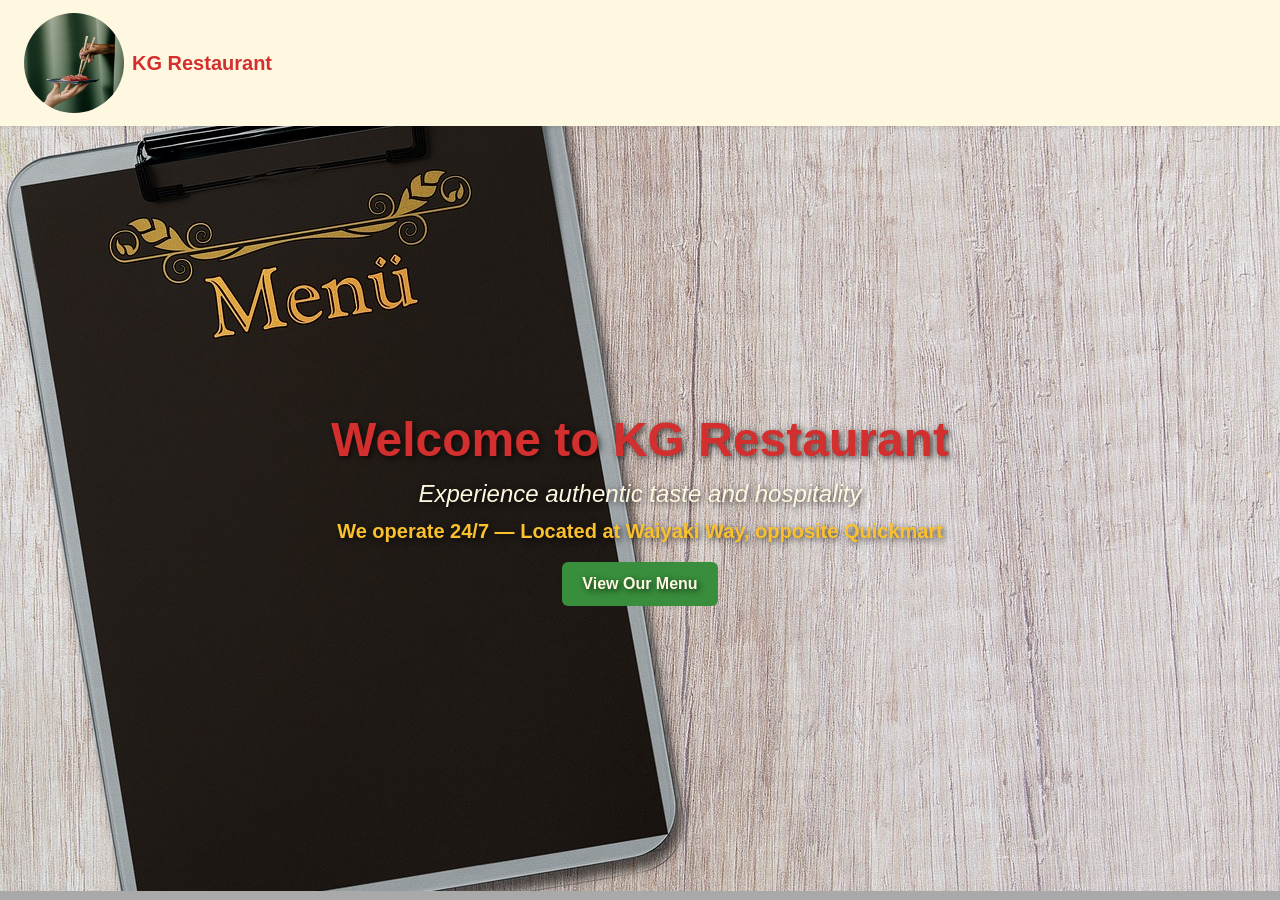
==== index.html @ eb2d06f3 "KG RESTAURANT" ====
<!DOCTYPE html>
<html lang="en">

<head>
  <meta charset="UTF-8">
  <title>class="display-4">Welcome to KG Restauran</title>
  <meta name="viewport" content="width=device-width, initial-scale=1">
  <link href="https://cdn.jsdelivr.net/npm/bootstrap@5.3.0/dist/css/bootstrap.min.css" rel="stylesheet">
  <style>
    body {
      background-color:darkgrey;

      font-family: 'Segoe UI', sans-serif;
    }

    .hero {
      background-image: url('food.jpg');
      background-size: cover;
      background-position: center center;
      height: 85vh;
      display: flex;
      flex-direction: column;
      justify-content: center;
      align-items: center;
      color: #FFF8E1;
      text-shadow: 2px 2px 6px rgba(0, 0, 0, 0.7);
      text-align: center;
      padding: 20px;
      margin: 0;
      background-repeat: no-repeat;
    }

    .logo {
      height: 100px;
      width: 100px;
    }

    .navbar {
      background-color: #FFF8E1;
    }

    .navbar-brand {
      color: #D32F2F;
      font-weight: bold;
    }

    .hero h1 {
      color: #D32F2F;
      font-size: 3rem;
      font-weight: bold;
    }

    .hero p.lead {
      font-style: italic;
      font-size: 1.5rem;
      color: #FFF8E1;
    }

    .hero p.fw-bold {
      color: #FBC02D;
      font-size: 1.25rem;
      font-weight: bold;
    }

    .btn-custom {
      background-color: #388E3C;
      color: #FFF8E1;
      border: none;
      padding: 10px 20px;
      font-weight: bold;
      transition: 0.3s ease;
    }

    .btn-custom:hover {
      background-color: #2E7D32;
      color: white;
    }
  </style>
</head>

<body>

  <!-- Header with Logo -->
  <nav class="navbar shadow-sm px-4">
    <a class="navbar-brand d-flex align-items-center" href="#">
      <img src="f.jpg" alt="KG Logo" class="logo me-2 rounded-circle">
      KG Restaurant
    </a>
  </nav>

  <!-- Hero Section -->
  <div class="hero">
    <h1 class="display-4">Welcome to KG Restaurant</h1>
    <p class="lead mb-1">Experience authentic taste and hospitality</p>
    <p class="fw-bold mb-3">We operate 24/7 — Located at Waiyaki Way, opposite Quickmart</p>

    <a href="Menu.html" class="btn btn-custom">View Our Menu</a>
  </div>

</body>

</html>
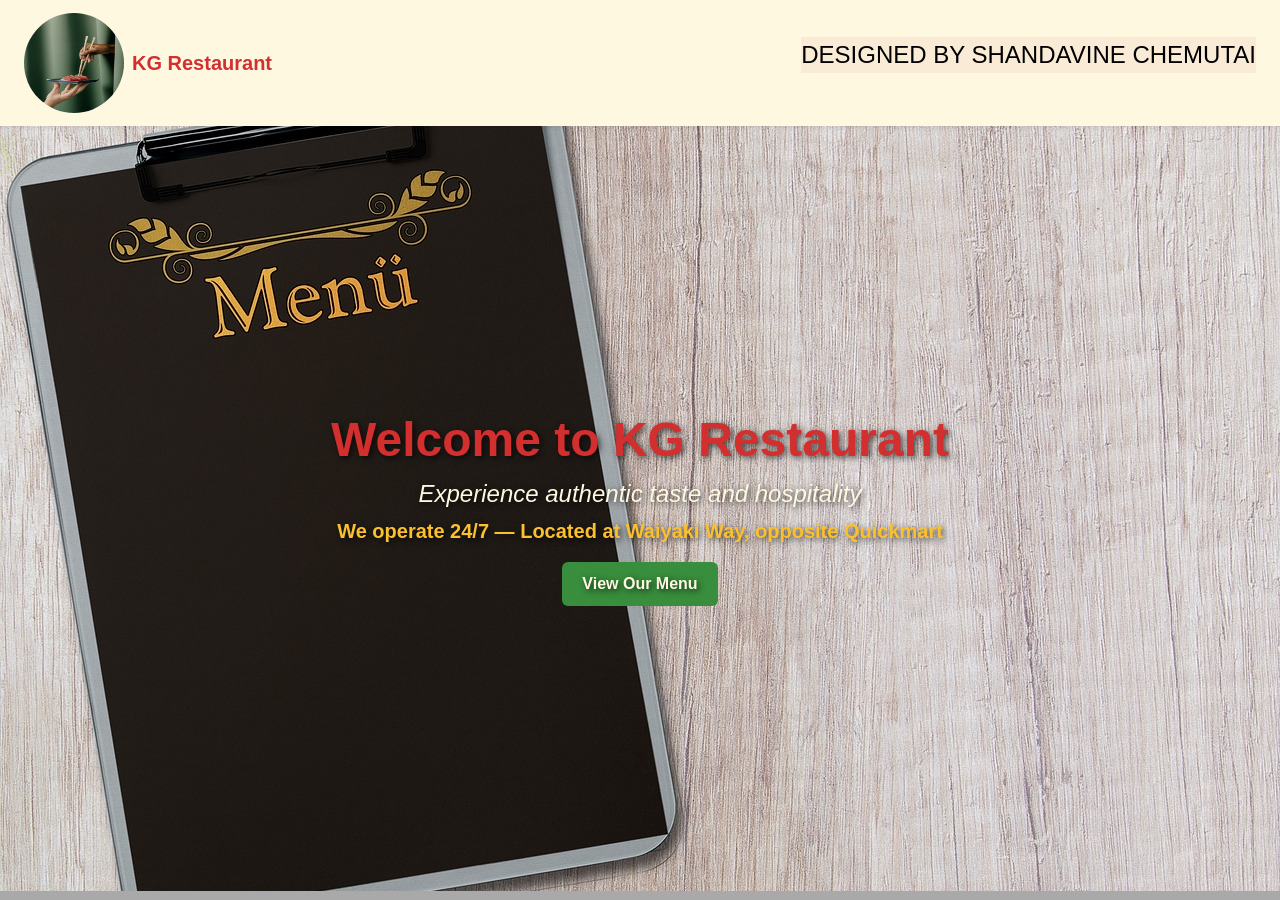
==== commit 919352e4: "p" ====
--- a/index.html
+++ b/index.html
@@ -3,12 +3,12 @@
 
 <head>
   <meta charset="UTF-8">
-  <title>class="display-4">Welcome to KG Restauran</title>
+  <title>class="display-4">Welcome to KG Restaurant</title>
   <meta name="viewport" content="width=device-width, initial-scale=1">
   <link href="https://cdn.jsdelivr.net/npm/bootstrap@5.3.0/dist/css/bootstrap.min.css" rel="stylesheet">
   <style>
     body {
-      background-color:darkgrey;
+      background-color: darkgrey;
 
       font-family: 'Segoe UI', sans-serif;
     }
@@ -86,6 +86,8 @@
       <img src="f.jpg" alt="KG Logo" class="logo me-2 rounded-circle">
       KG Restaurant
     </a>
+    <P style="background-color: antiquewhite; font-size: x-large; color: black;"> DESIGNED BY SHANDAVINE CHEMUTAI</P>
+  
   </nav>
 
   <!-- Hero Section -->
